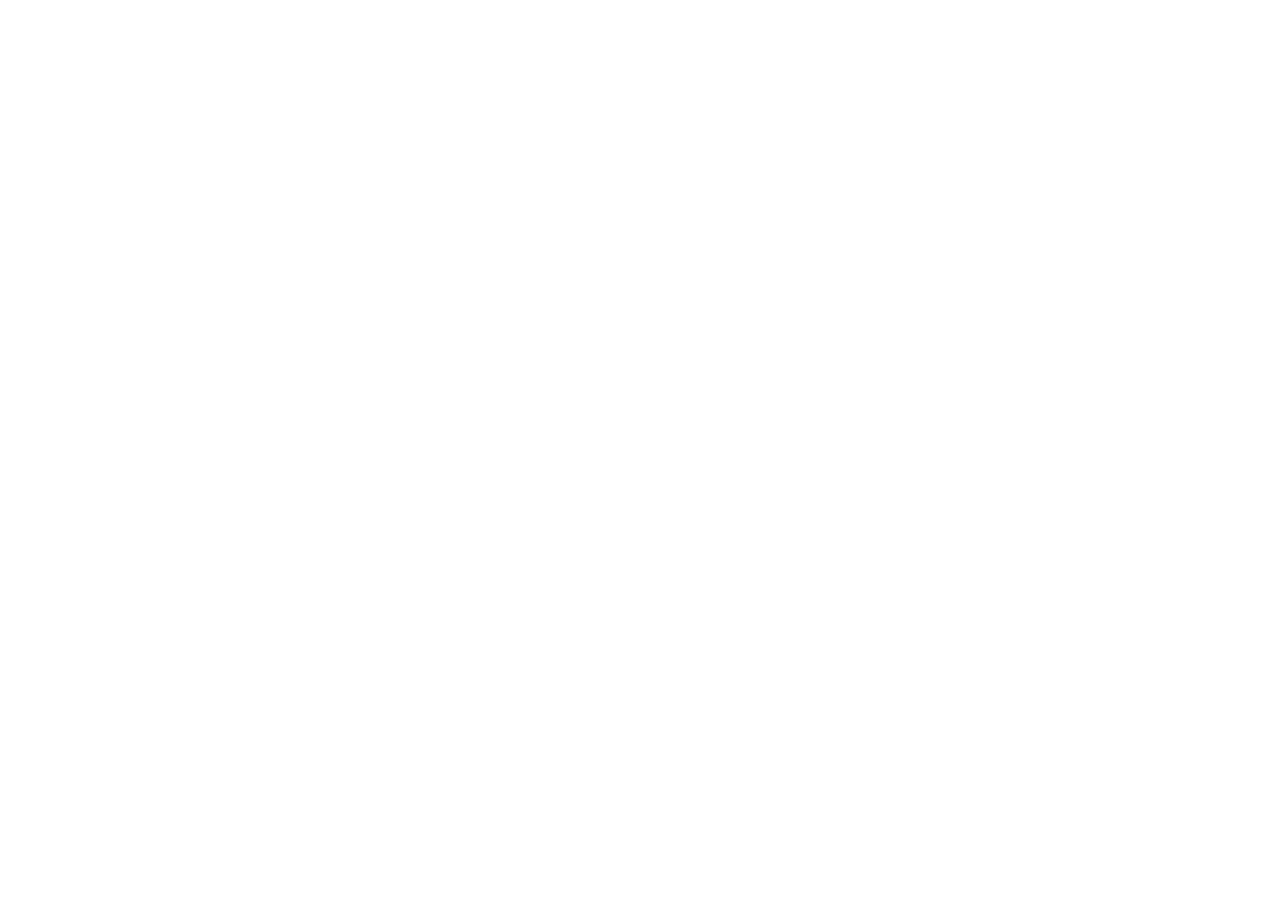
==== index.html @ d43f901c "initialize mario-game files" ====
<!DOCTYPE html>
<html lang="en">
<head>
    <meta charset="UTF-8">
    <meta name="viewport" content="width=device-width, initial-scale=1.0">
    <title>Mario-Game || JavaScript</title>
    <script src="mario.js"></script>
</head>
<body>
    <canvas></canvas>
</body>
</html>
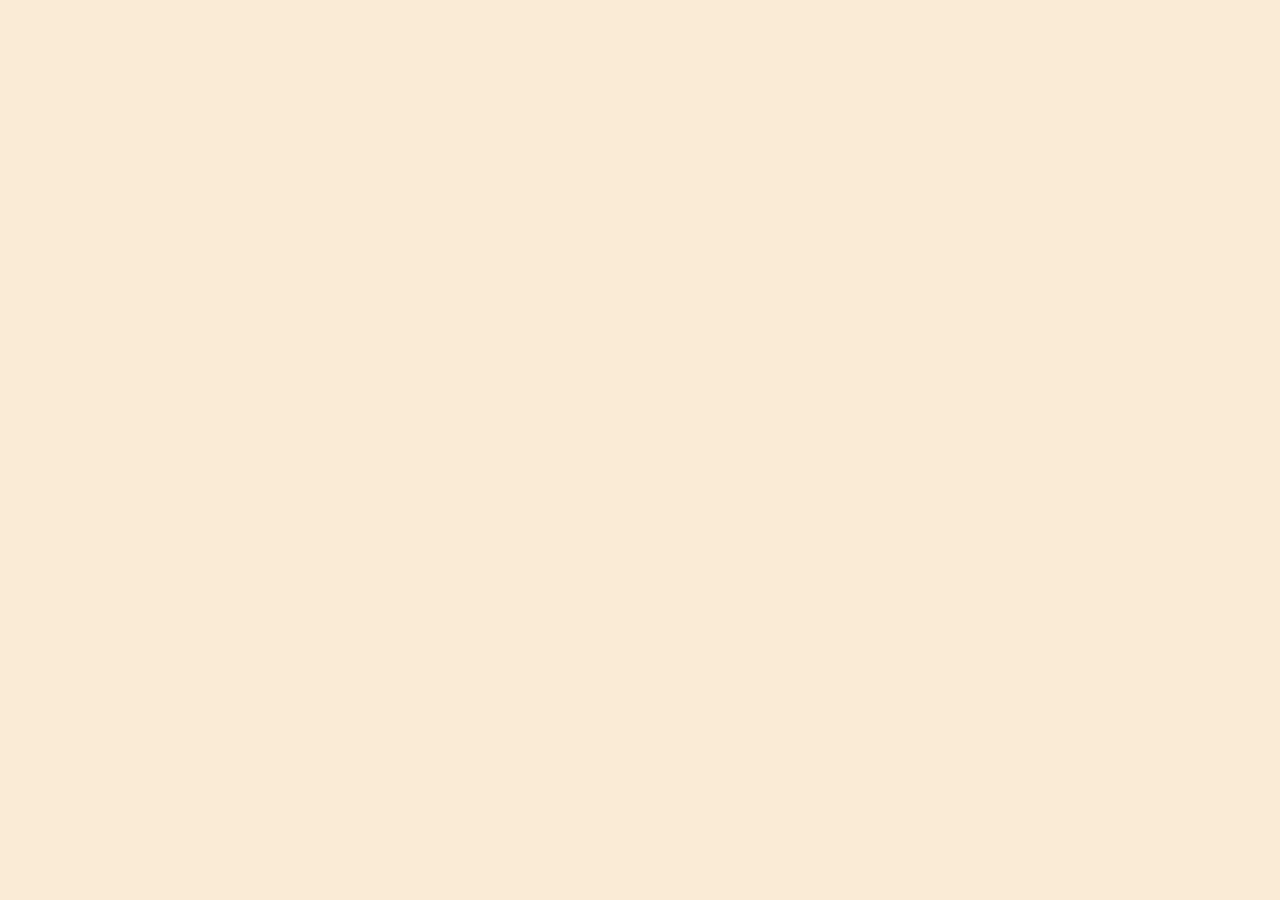
==== commit f94697f7: "setup canvas" ====
--- a/index.html
+++ b/index.html
@@ -5,6 +5,7 @@
     <meta name="viewport" content="width=device-width, initial-scale=1.0">
     <title>Mario-Game || JavaScript</title>
     <script src="mario.js"></script>
+    <link rel="stylesheet" href="style_mario.css">
 </head>
 <body>
     <canvas></canvas>
--- a/style_mario.css
+++ b/style_mario.css
@@ -0,0 +1,3 @@
+* {
+    background-color: antiquewhite;
+}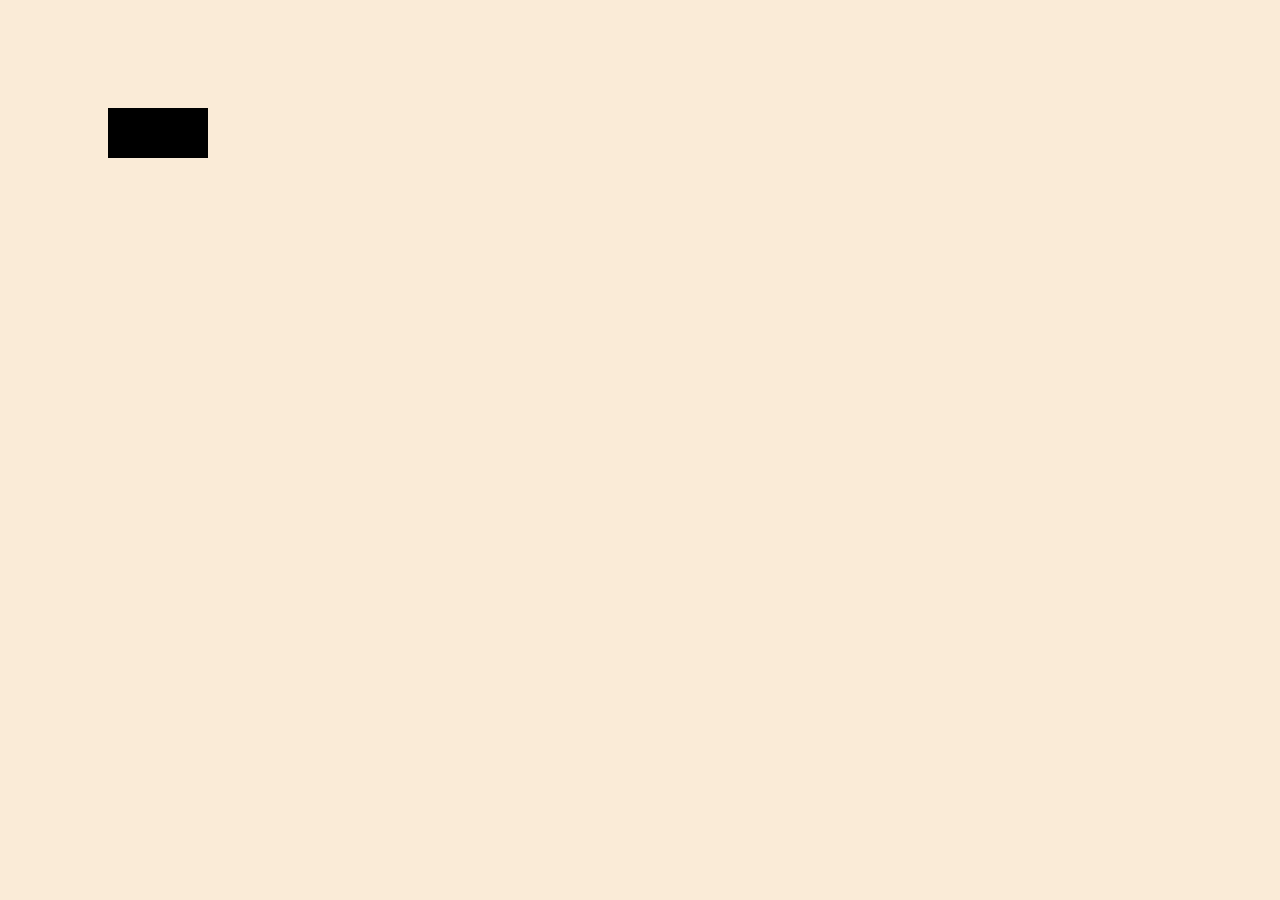
==== commit 2ac7d6cd: "get player working" ====
--- a/index.html
+++ b/index.html
@@ -4,10 +4,10 @@
     <meta charset="UTF-8">
     <meta name="viewport" content="width=device-width, initial-scale=1.0">
     <title>Mario-Game || JavaScript</title>
-    <script src="mario.js"></script>
     <link rel="stylesheet" href="style_mario.css">
 </head>
 <body>
     <canvas></canvas>
 </body>
+<script src="mario.js"></script>
 </html>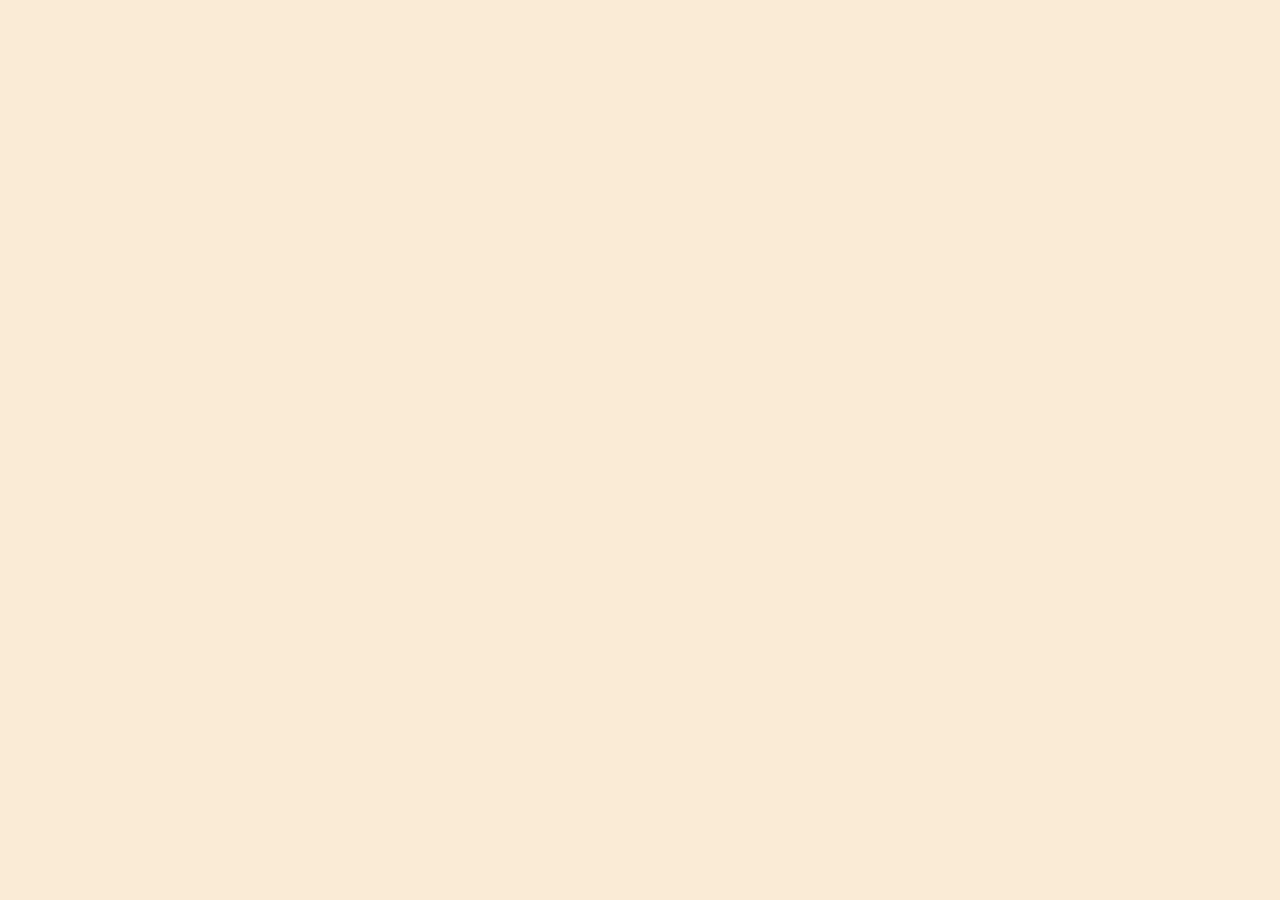
==== commit 1db5b9b0: "trying to add image to platform (failed)" ====
--- a/index.html
+++ b/index.html
@@ -9,5 +9,5 @@
 <body>
     <canvas></canvas>
 </body>
-<script src="mario.js"></script>
+<script src="mario.js"  type="module"></script>
 </html>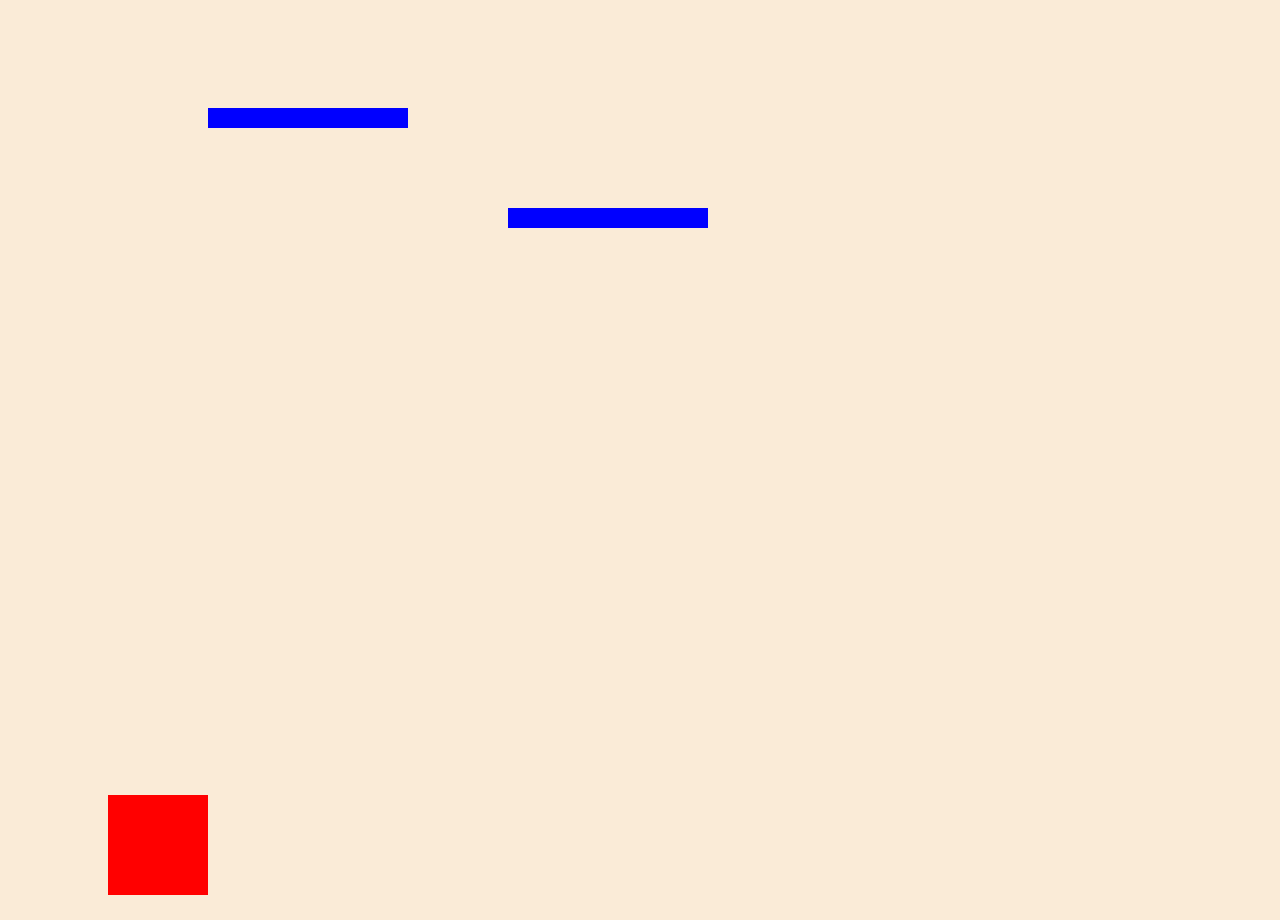
==== commit 43a478cb: "Revert "trying to add image to platform (failed)"" ====
--- a/index.html
+++ b/index.html
@@ -9,5 +9,5 @@
 <body>
     <canvas></canvas>
 </body>
-<script src="mario.js"  type="module"></script>
+<script src="mario.js"></script>
 </html>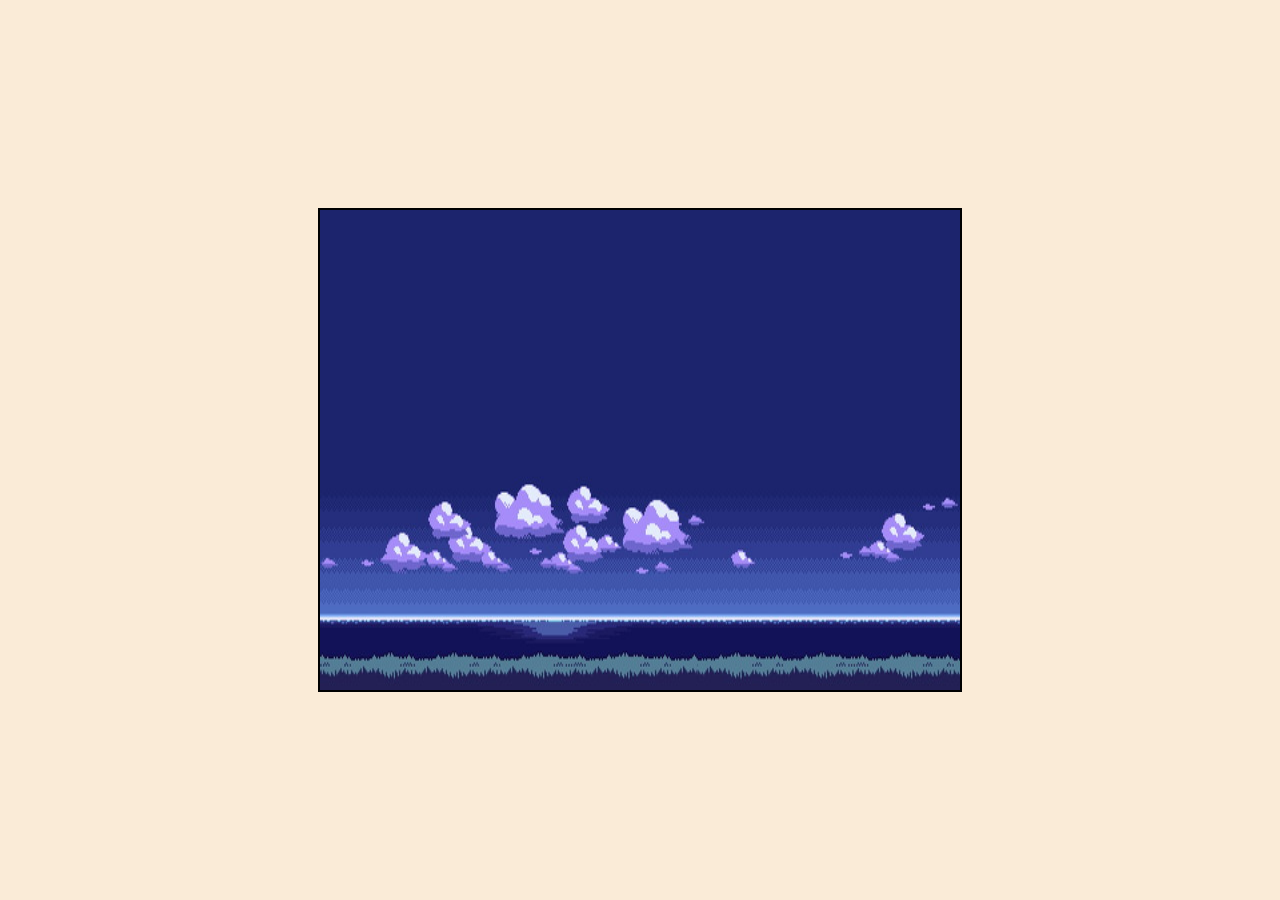
==== commit 11597a17: "show loading screen" ====
--- a/index.html
+++ b/index.html
@@ -8,6 +8,7 @@
 </head>
 <body>
     <canvas></canvas>
+    <div id="loader" class="center"></div>
 </body>
 <script src="mario.js"></script>
 </html>--- a/style_mario.css
+++ b/style_mario.css
@@ -1,3 +1,37 @@
 * {
     background-color: antiquewhite;
-}+}
+
+canvas {
+    position: absolute;
+    top:0;
+    bottom: 0;
+    left: 0;
+    right: 0;
+    margin:auto;
+    border: 2px solid black;
+}
+
+#loader {
+    border: 12px solid #f3f3f3;
+    border-radius: 50%;
+    border-top: 12px solid #444444;
+    width: 70px;
+    height: 70px;
+    animation: spin 2s linear infinite;
+}
+
+.center {
+    position: absolute;
+    top: 0;
+    bottom: 0;
+    left: 0;
+    right: 0;
+    margin: auto;
+}
+
+@keyframes spin {
+    100% {
+        transform: rotate(360deg);
+    }
+}
